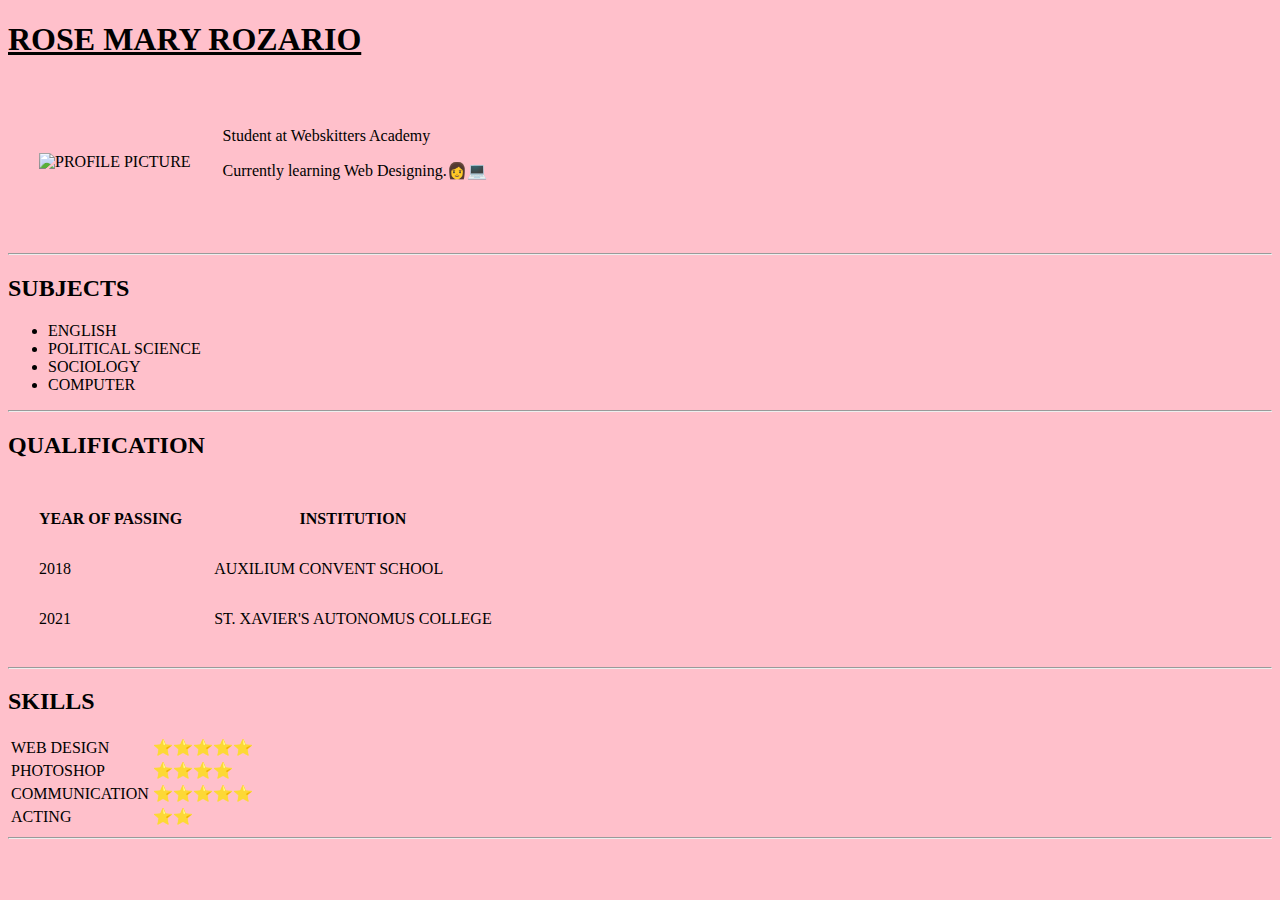
==== cv.html @ 6207e073 "all files are uploaded" ====
<!DOCTYPE html>
<html lang="en" dir="ltr">
  <head>
    <meta charset="utf-8">
    <title>CURRICULUM VITAE</title>
  </head>

  <body BGCOLOR="PINK">
    <h1><u>ROSE MARY ROZARIO</u></h1>

    <table cellspacing="30">
      <tr>
        <td> <img src="pictures/pic.jpg" alt="PROFILE PICTURE"> </td>
        <td>


          <p>Student at Webskitters Academy</p>
            <p>Currently learning Web Designing.👩💻</p>  ‍

        </td>
      </tr>

    </table>
    <hr>

<h2>SUBJECTS</h2>
<ul>
  <li>ENGLISH</li>
  <li>POLITICAL SCIENCE</li>
  <li>SOCIOLOGY</li>
  <li>COMPUTER</li>
</ul>
<hr>

<h2>QUALIFICATION</h2>
<table cellspacing="30">
  <thead>
    <tr>
      <th>YEAR OF PASSING</th>
      <th>INSTITUTION</th>
    </tr>
    <tr>
      <td>2018</td>
      <td>AUXILIUM CONVENT SCHOOL</td>
    </tr>
    <tr>
      <td>2021</td>
      <td>ST. XAVIER'S AUTONOMUS COLLEGE</td>
    </tr>
  </thead>
</table>
<hr>

<h2>SKILLS</h2>
<table>
  <tr>
    <td>WEB DESIGN</td>
    <td>⭐⭐⭐⭐⭐</td>
  </tr>
  <tr>
    <td>PHOTOSHOP</td>
    <td>⭐⭐⭐⭐</td>
  </tr>
  <tr>
    <td>COMMUNICATION</td>
    <td>⭐⭐⭐⭐⭐</td>
  </tr>
  <tr>
    <td>ACTING</td>
    <td>⭐⭐</td>
  </tr>
</table>
<hr>
  </body>
</html>
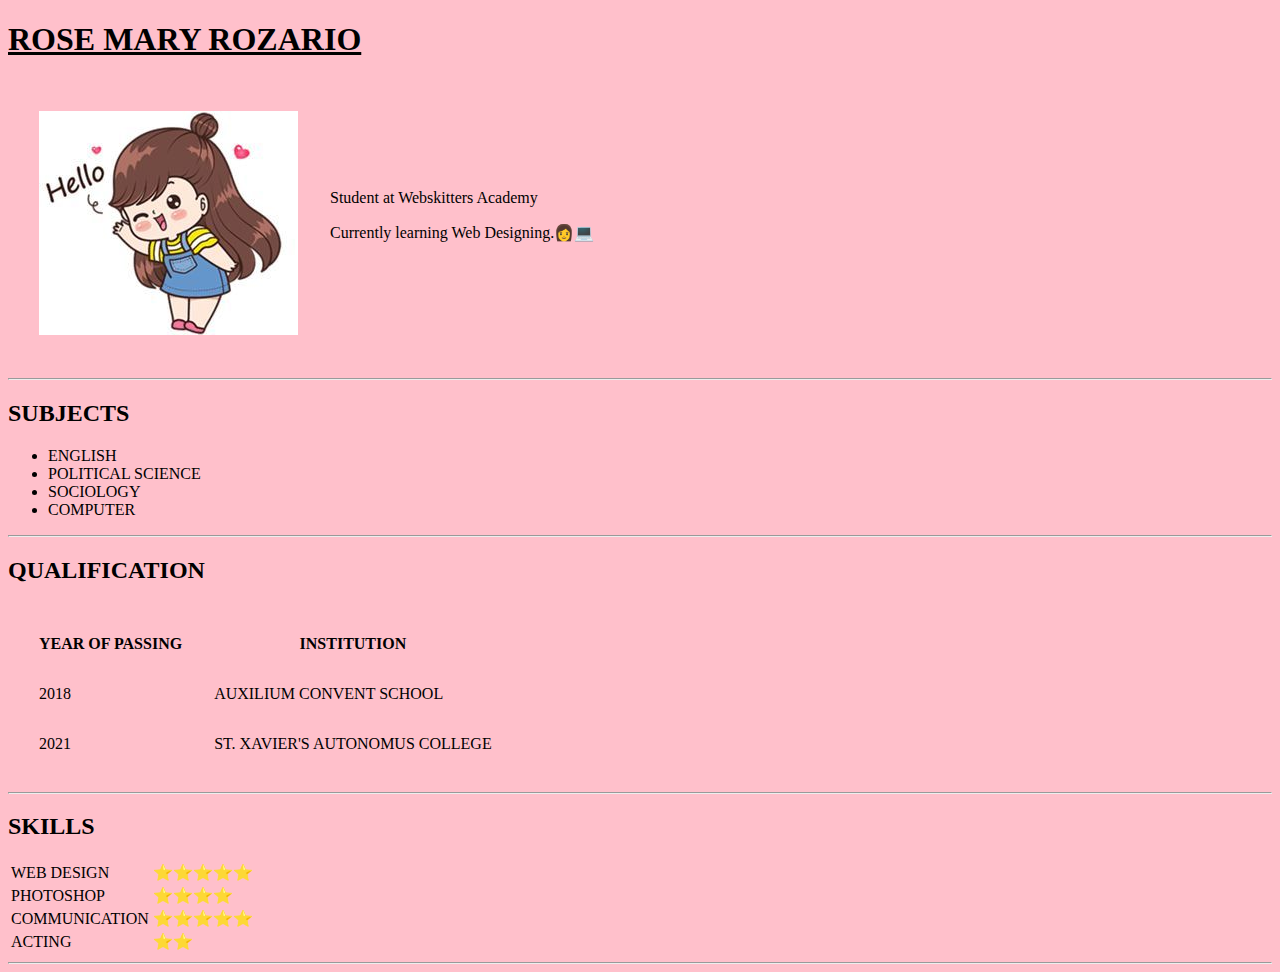
==== commit 3b89f6b2: "Update cv.html" ====
--- a/cv.html
+++ b/cv.html
@@ -10,7 +10,7 @@
 
     <table cellspacing="30">
       <tr>
-        <td> <img src="pictures/pic.jpg" alt="PROFILE PICTURE"> </td>
+        <td> <img src="images/pic.jpg" alt="PROFILE PICTURE"> </td>
         <td>
 
 
